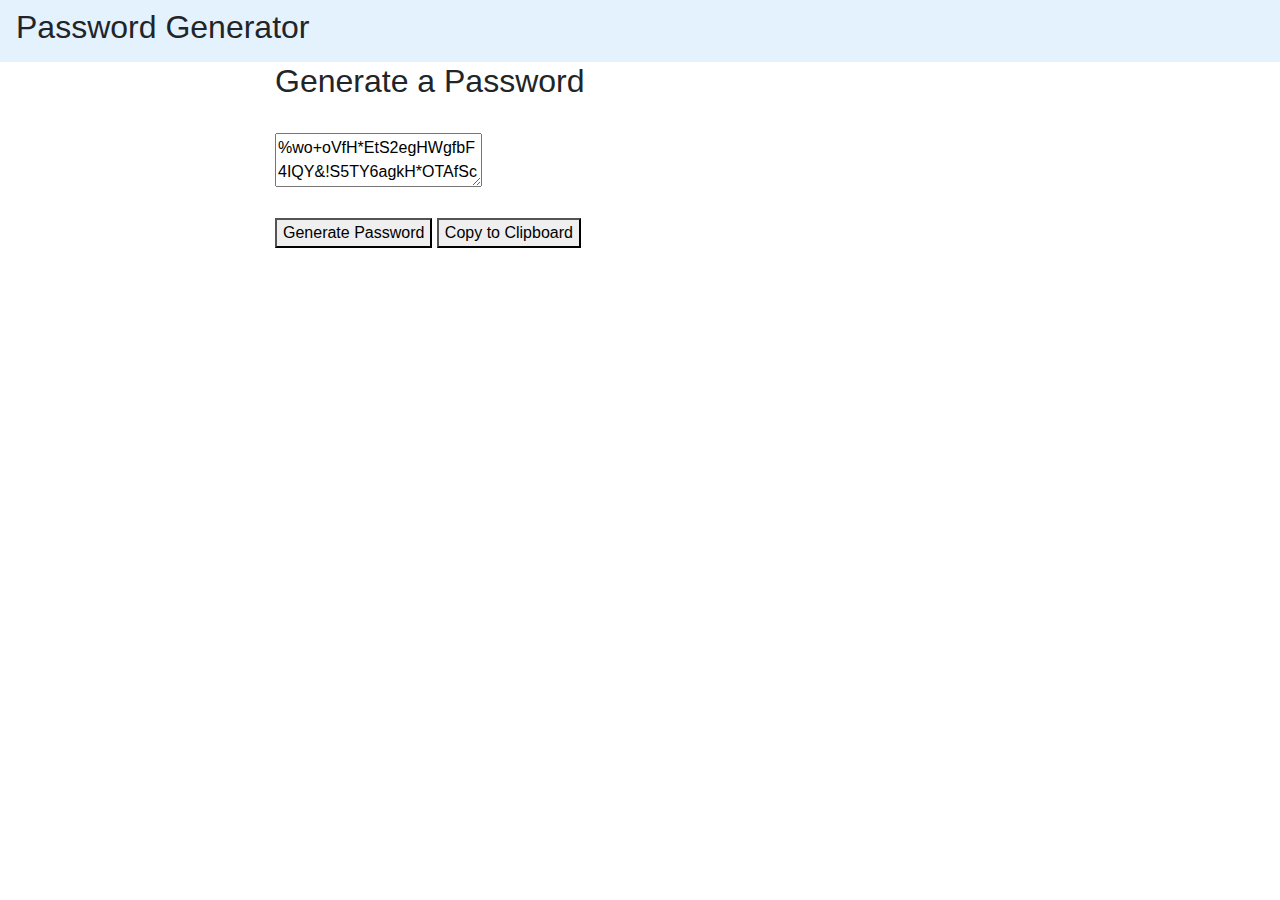
==== Develop/index.html @ 032dc5fd "first try at generate funciton, need to still add the copy function. Trying to troubleshoot why I ke" ====
<!DOCTYPE html>
<html lang="en">

<head>
  <meta charset="UTF-8" />
  <meta name="viewport" content="width=device-width, initial-scale=1.0" />
  <meta http-equiv="X-UA-Compatible" content="ie=edge" />
  <title>Password Generator</title>

  <link rel="stylesheet" href="https://stackpath.bootstrapcdn.com/bootstrap/4.3.1/css/bootstrap.min.css">

  <link rel="stylesheet" href="style.css">


</head>

<body>
  <header>
    <nav class="navbar navbar-light" style="background-color: #e3f2fd;">
      <h2>Password Generator</h2>
    </nav>
  </header>

  <main>
    <div class="container">
      <div class="row">
        <div class="col-sm-12 col-lg-8 mx-auto">
          <div class="passwordArea">
            <h2>Generate a Password</h2>
            <br>
            <textarea readonly id="password" placeholder="Your Secure Password"
              aria-label="Generated Password"></textarea>
            <br>
            <br>
            <button onclick=generate() id="generate">Generate Password</button>
            <button onclick=copy() id="copy">
              Copy to Clipboard
            </button>
          </div>
        </div>
      </div>
    </div>
  </main>

  <script src="script.js"></script>

</body>

</html>
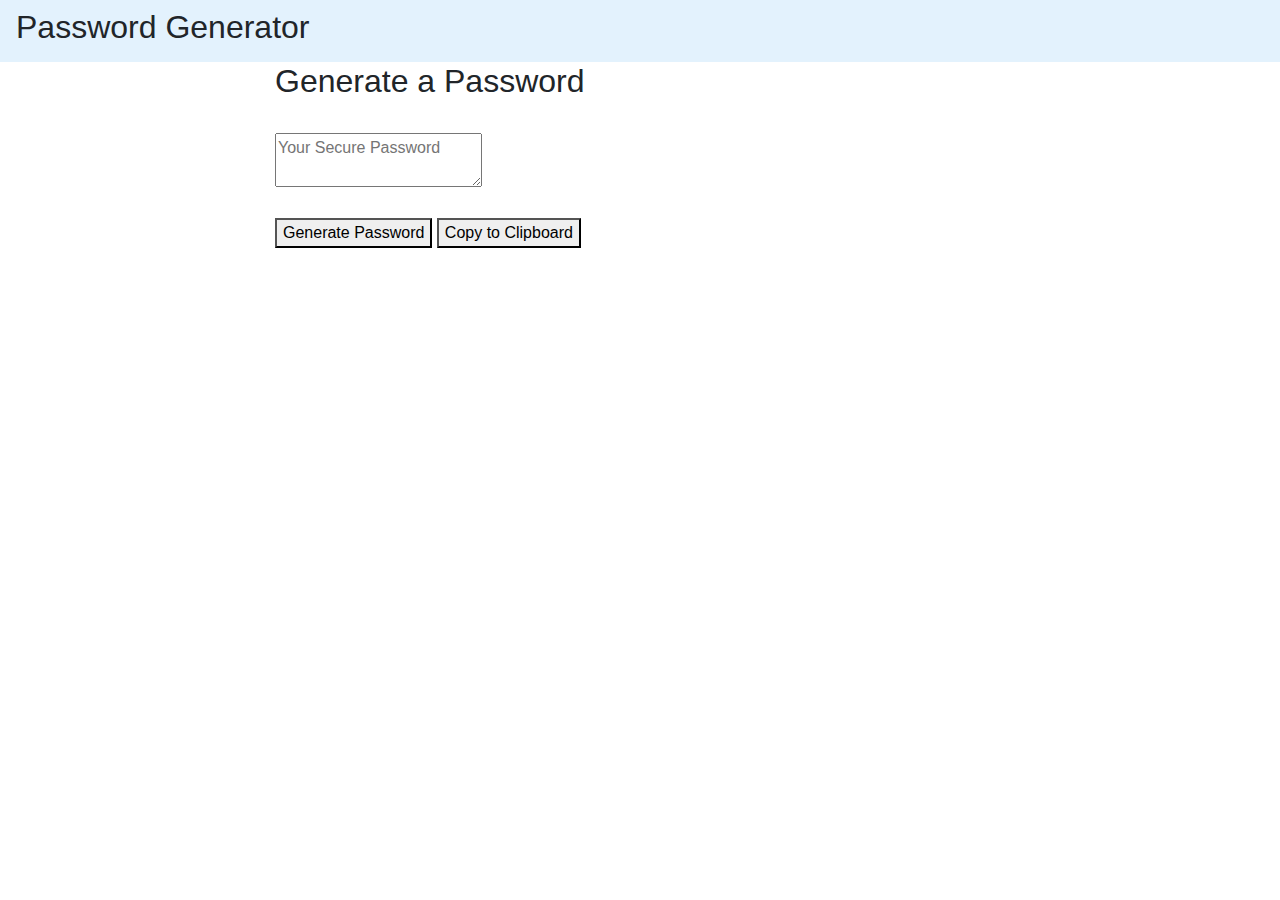
==== commit 4c624b7a: "pushing changes to the .js file to add in prompts and some edits to original funcitons" ====
--- a/Develop/index.html
+++ b/Develop/index.html
@@ -10,7 +10,7 @@
   <link rel="stylesheet" href="https://stackpath.bootstrapcdn.com/bootstrap/4.3.1/css/bootstrap.min.css">
 
   <link rel="stylesheet" href="style.css">
-
+  <script type="text/javascript" src="./script.js" defer></script>
 
 </head>
 
@@ -42,7 +42,7 @@
     </div>
   </main>
 
-  <script src="script.js"></script>
+  <!-- <script src="script.js"></script> -->
 
 </body>
 
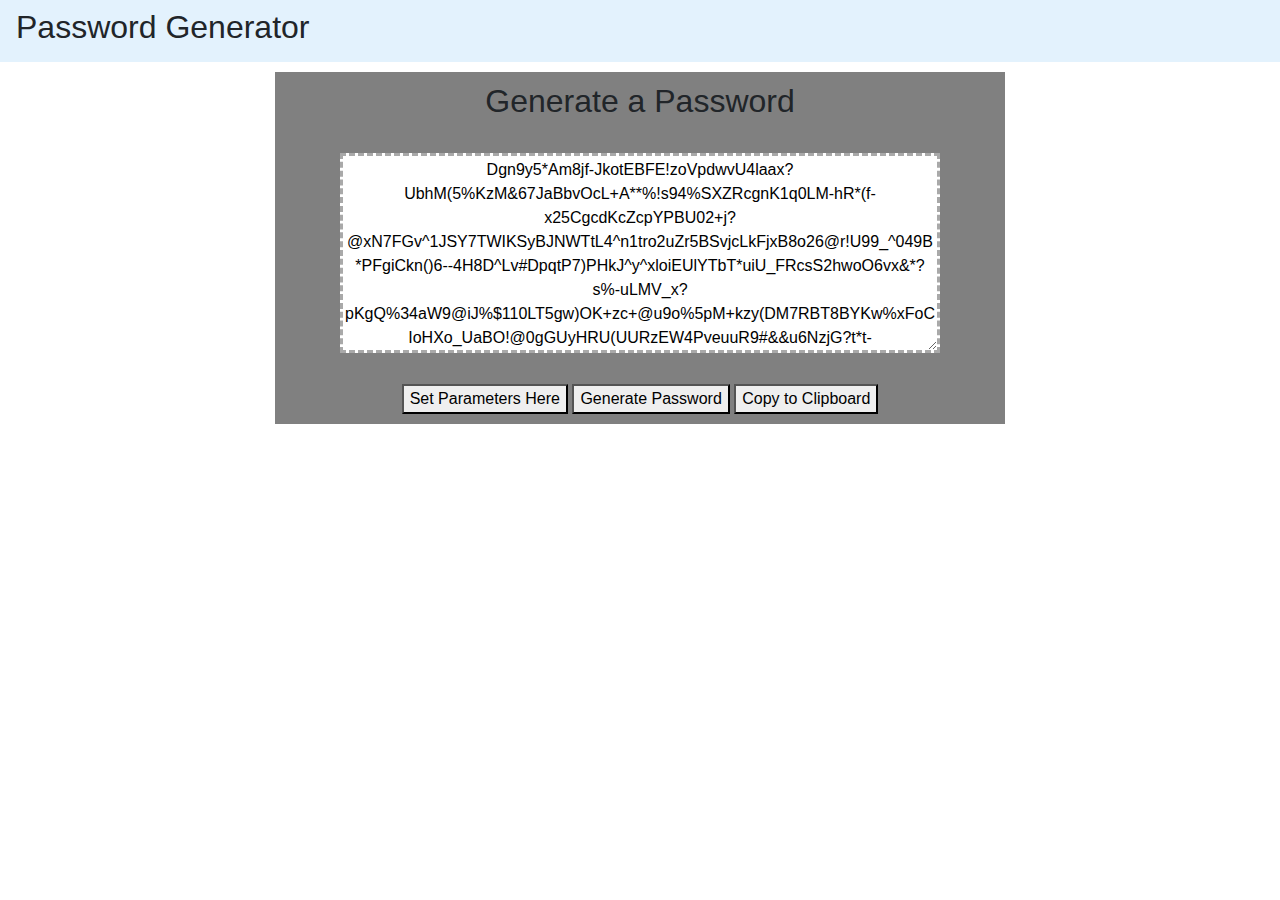
==== commit bdc6ac07: "Made some efficiency changes, but need to clean it up, broke the code, still debugging" ====
--- a/Develop/index.html
+++ b/Develop/index.html
@@ -9,8 +9,8 @@
 
   <link rel="stylesheet" href="https://stackpath.bootstrapcdn.com/bootstrap/4.3.1/css/bootstrap.min.css">
 
-  <link rel="stylesheet" href="style.css">
-  <script type="text/javascript" src="./script.js" defer></script>
+  <link rel="stylesheet" href="Assets/style.css">
+  <!-- <script type="text/javascript" src="script.js"></script> -->
 
 </head>
 
@@ -28,12 +28,14 @@
           <div class="passwordArea">
             <h2>Generate a Password</h2>
             <br>
+            <div class="numberOfCharacters"></div>
             <textarea readonly id="password" placeholder="Your Secure Password"
               aria-label="Generated Password"></textarea>
             <br>
             <br>
-            <button onclick=generate() id="generate">Generate Password</button>
-            <button onclick=copy() id="copy">
+            <button id="setSearchParameters">Set Parameters Here</button>
+            <button onclick= generate() id="generateBtn">Generate Password</button>
+            <button id="copyBtn">
               Copy to Clipboard
             </button>
           </div>
@@ -42,7 +44,7 @@
     </div>
   </main>
 
-  <!-- <script src="script.js"></script> -->
+  <script src="script.js"></script>
 
 </body>
 
--- a/Develop/Assets/style.css
+++ b/Develop/Assets/style.css
@@ -0,0 +1,17 @@
+.passwordArea{
+    margin-top: 10px;
+    margin-bottom: 10px;
+    padding: 10px;
+    width: 100%;
+    background-color: gray;
+    text-align: center;
+}
+
+#password{
+    height: 200px;
+    width: 600px;
+    text-align: center;
+    justify-content: center;
+    border: dashed;
+    border-color: darkgray
+}